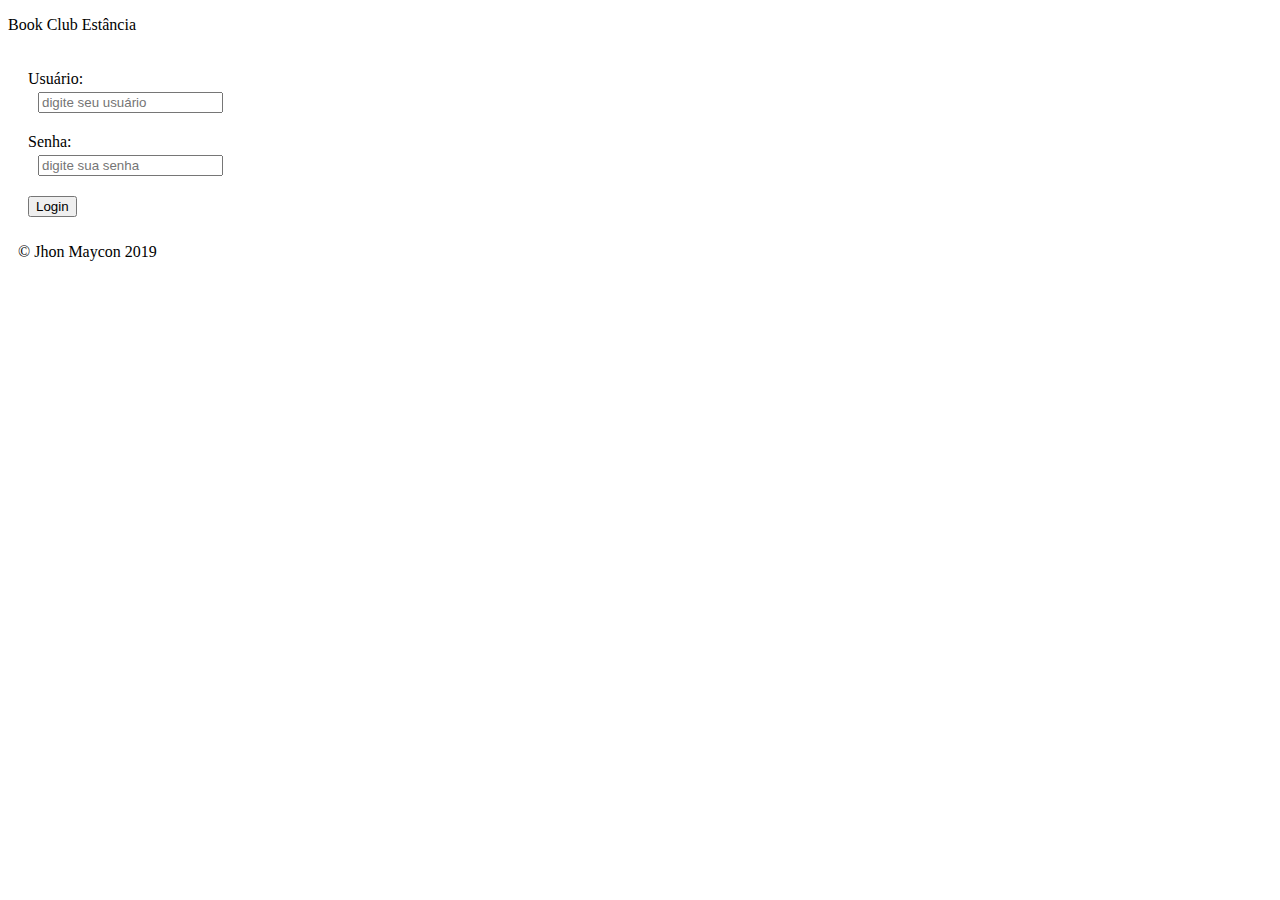
==== index.html @ 01fe7d92 "commit inicial" ====
<!DOCTYPE html>
<html lang="pt-BR">
  <head>
    <meta charset="utf-8">
    <meta name="viewport" content="width=device-width, user-scalable=no">
    <title>Página Inicial</title>
    <link rel="stylesheet" href="_css/form.css">
    <link rel="stylesheet" href="/css/estilo.css">
  </head>
  <body>
    <!--cabeçalho-->
    <header id="cabecalho">
      <p>Book Club Estância</p>
      <nav id="nav_menu">
      </nav>
    </header>
    <!--formulario-->
    <div class="form">
      <form action="processa.php" method="post">
          <div class="username_field">
            <label for="username">Usuário:</label><br/>
            <input type="text" name="username" id="username" value="" size="20" placeholder="digite seu usuário">
          </div>
            <div class="senha_field">
              <label for="senha">Senha:</label><br/>
              <input type="password" name="senha" id="senha" value="" placeholder="digite sua senha" size="20" maxlength="8">
            </div>
            <div class="bt_login_field">
              <button type="submit" name="bt_login" id="bt_login">Login</button>
            </div>
        <!--rodapé-->
        <footer>
          <p>&copy Jhon Maycon 2019</p>
        </footer>
      </form>
    </div>
  </body>
</html>
---- _css/form.css ----
@charset "UTF-8";

div{
  padding: 10px;
}

/*div.form {
  margin: 0 auto;
  width: 100px;
}*/

form input{
  margin-top: 4px;
  margin-left: 10px;
}

form button{
  margin-left: 0 auto;
}
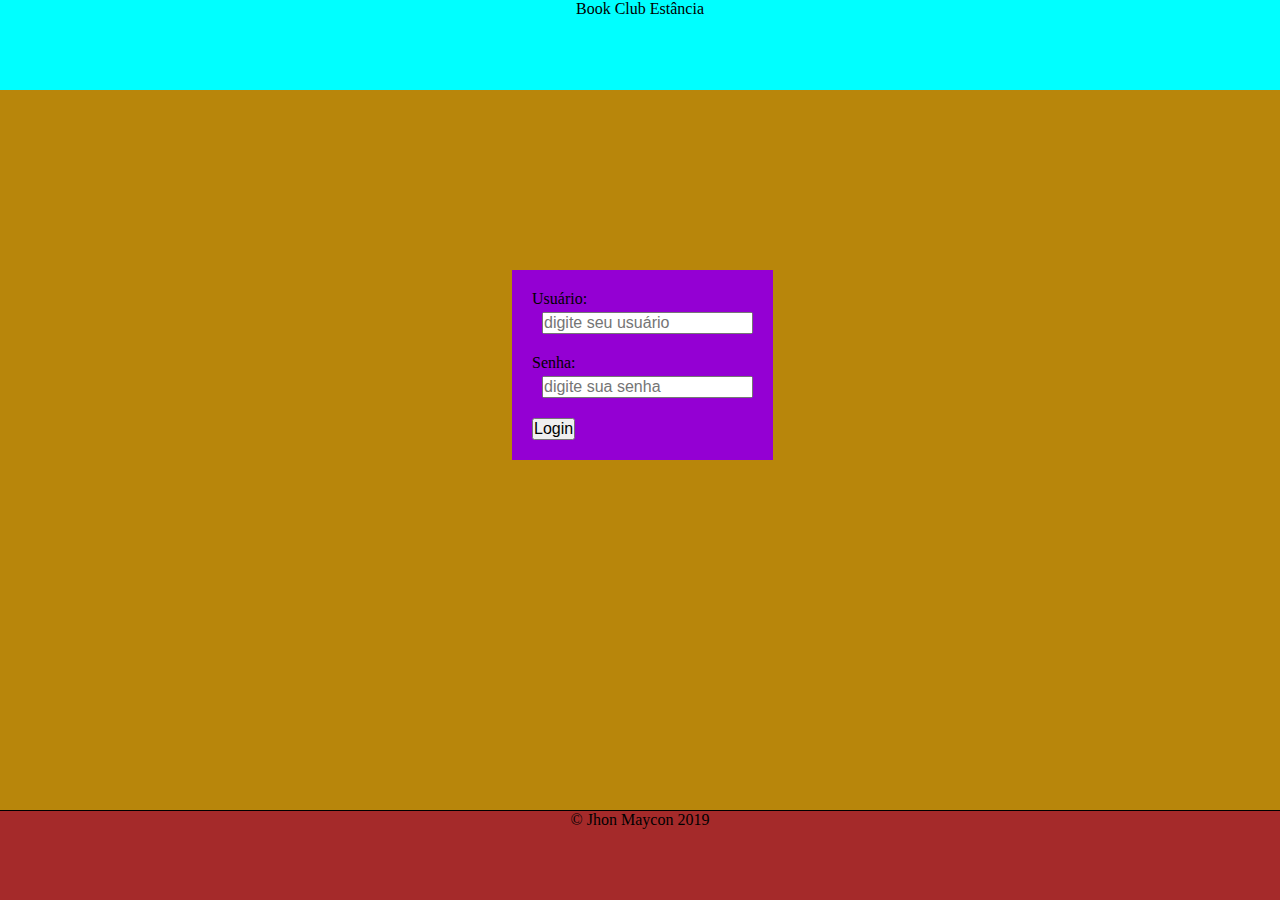
==== commit b66b9dcf: "arrumando o posicionamento da página" ====
--- a/index.html
+++ b/index.html
@@ -5,7 +5,7 @@
     <meta name="viewport" content="width=device-width, user-scalable=no">
     <title>Página Inicial</title>
     <link rel="stylesheet" href="_css/form.css">
-    <link rel="stylesheet" href="/css/estilo.css">
+    <link rel="stylesheet" href="_css/estilo.css">
   </head>
   <body>
     <!--cabeçalho-->
@@ -14,25 +14,27 @@
       <nav id="nav_menu">
       </nav>
     </header>
+    <div id="corpo">
     <!--formulario-->
-    <div class="form">
-      <form action="processa.php" method="post">
-          <div class="username_field">
-            <label for="username">Usuário:</label><br/>
-            <input type="text" name="username" id="username" value="" size="20" placeholder="digite seu usuário">
-          </div>
-            <div class="senha_field">
-              <label for="senha">Senha:</label><br/>
-              <input type="password" name="senha" id="senha" value="" placeholder="digite sua senha" size="20" maxlength="8">
+      <div id="form">
+        <form action="processa.php" method="post">
+            <div class="username_field">
+              <label for="username">Usuário:</label><br/>
+              <input type="text" name="username" id="username" value="" size="20" placeholder="digite seu usuário">
             </div>
-            <div class="bt_login_field">
-              <button type="submit" name="bt_login" id="bt_login">Login</button>
-            </div>
-        <!--rodapé-->
-        <footer>
-          <p>&copy Jhon Maycon 2019</p>
-        </footer>
-      </form>
-    </div>
+              <div class="senha_field">
+                <label for="senha">Senha:</label><br/>
+                <input type="password" name="senha" id="senha" value="" placeholder="digite sua senha" size="20" maxlength="8">
+              </div>
+              <div class="bt_login_field">
+                <button type="submit" name="bt_login" id="bt_login">Login</button>
+              </div>
+          </form>
+        </div>
+      </div>
+      <!--rodapé-->
+      <footer id="rodape">
+        <p>&copy Jhon Maycon 2019</p>
+      </footer>
   </body>
 </html>
--- a/_css/estilo.css
+++ b/_css/estilo.css
@@ -0,0 +1,41 @@
+@charset "UTF-8";
+
+*{box-sizing: border-box; font-size: 100%; padding: 0px; margin: 0px;}
+
+html, body{
+  height: 100%;
+}
+
+body{
+  position: relative;
+}
+
+#cabecalho{
+  display: block;
+  height: 10%;
+  background-color: aqua;
+  text-align: center;
+}
+
+#corpo{
+ background-color: darkgoldenrod;
+ height: 80%;
+ position: relative;
+}
+
+div#form{
+  background-color: darkviolet;
+  position: fixed;
+  left: 40%;
+  top: 30%;
+}
+
+footer{
+  border-top: 1px solid black;
+  width: 100%;
+  position: absolute;
+  height: 10%;
+  bottom: 0;
+  background-color: brown;
+  text-align: center;
+}
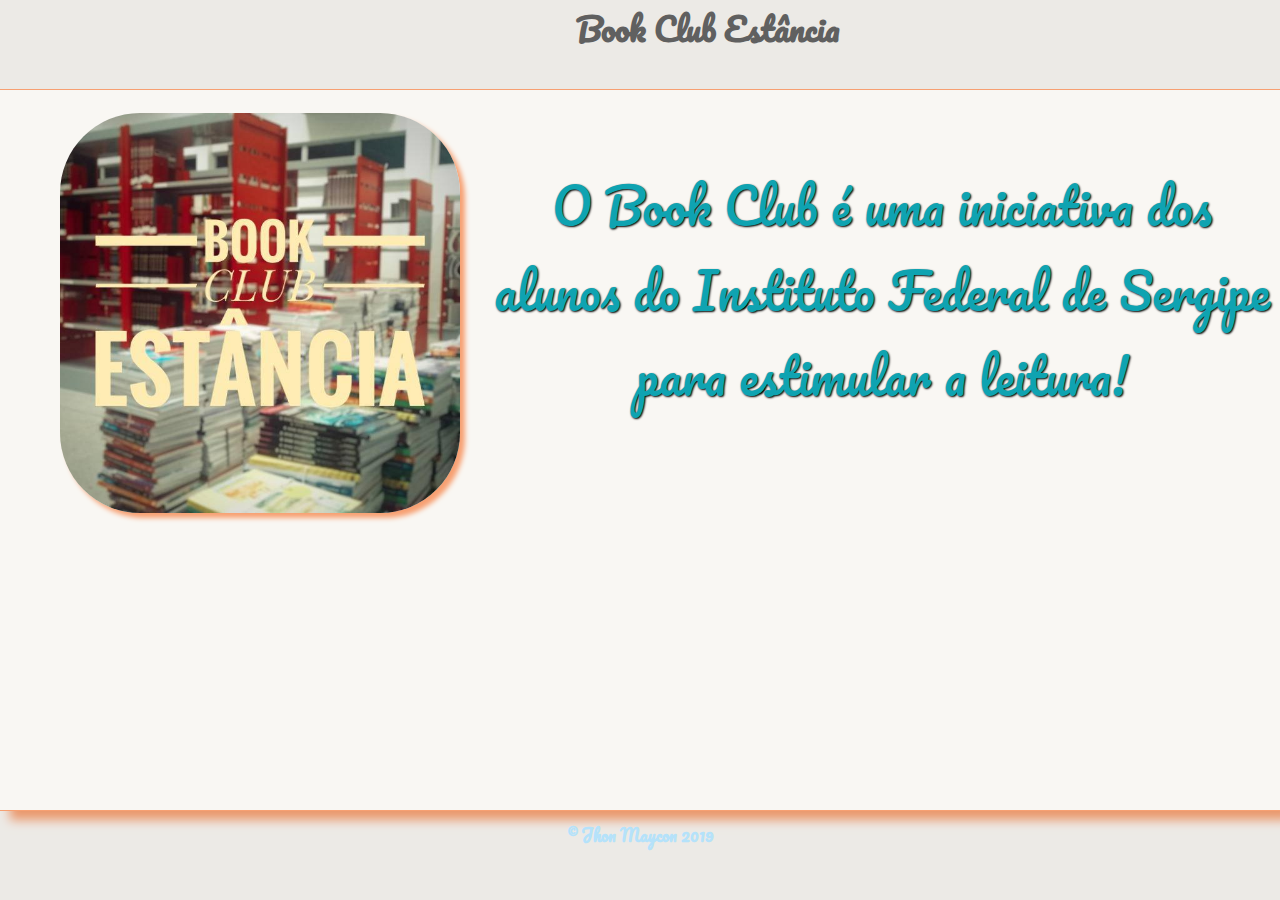
==== commit 35ed9b43: "trabalhando com fontes e paletas de cores" ====
--- a/index.html
+++ b/index.html
@@ -1,21 +1,24 @@
 <!DOCTYPE html>
-<html lang="pt-BR">
+<html lang="pt-BR"/>
   <head>
-    <meta charset="utf-8">
-    <meta name="viewport" content="width=device-width, user-scalable=no">
+    <meta charset="utf-8"/>
+    <meta name="viewport" content="width=device-width, user-scalable=no"/>
     <title>Página Inicial</title>
-    <link rel="stylesheet" href="_css/form.css">
-    <link rel="stylesheet" href="_css/estilo.css">
+    <link rel="stylesheet" href="_css/form.css"/>
+    <link rel="stylesheet" href="_css/estilo.css"/>
+    <link href="https://fonts.googleapis.com/css?family=East+Sea+Dokdo|Pacifico&display=swap" rel="stylesheet"/>
   </head>
   <body>
     <!--cabeçalho-->
     <header id="cabecalho">
-      <p>Book Club Estância</p>
+      <h1>Book Club Estância</h1>
       <nav id="nav_menu">
       </nav>
     </header>
     <div id="corpo">
-    <!--formulario-->
+      <p>O Book Club é uma iniciativa dos<br/> alunos do Instituto Federal de Sergipe<br/> para estimular a leitura!</p>
+      <img src="_imagens/logo_bookclub.jpg" alt="logo do book club"/>
+    <!--formulario
       <div id="form">
         <form action="processa.php" method="post">
             <div class="username_field">
@@ -29,7 +32,7 @@
               <div class="bt_login_field">
                 <button type="submit" name="bt_login" id="bt_login">Login</button>
               </div>
-          </form>
+          </form>-->
         </div>
       </div>
       <!--rodapé-->
--- a/_css/estilo.css
+++ b/_css/estilo.css
@@ -4,38 +4,82 @@
 
 html, body{
   height: 100%;
+  background-color: #F9F7F3;
 }
 
 body{
   position: relative;
 }
 
+p{
+  font-family: 'Pacifico', cursive;
+}
+
 #cabecalho{
   display: block;
   height: 10%;
-  background-color: aqua;
-  text-align: center;
+  /*nd-color: aqua;*/
+  position: relative;
+  border-bottom: 1px solid #F7A072;
+  background-color: rgba(0, 0, 0, 0.05);
+}
+
+#cabecalho h1{
+  /*background-color: lemonchiffon;*/
+  width: fit-content;
+  position: absolute;
+  left: 45%;
+  color: #606060;
+  font-family: 'Pacifico', cursive;
+  font-size: 2em;
 }
 
 #corpo{
- background-color: darkgoldenrod;
+ /*background-color: darkgoldenrod;*/
  height: 80%;
  position: relative;
+ box-shadow: 10px 10px 10px #F7A072;
+}
+
+#corpo p{
+  font-size: 3em;
+  text-align: center;
+  float: right;
+  margin-top: 5%;
+  color: #0FA3B1;
+  text-shadow: 1px 1px 2px black;
+}
+
+#corpo img{
+  float: left;
+  width: 400px;
+  border-radius: 5em;
+  box-shadow: 5px 5px 5px #F7A072;
+  margin-left: 4%;
+  margin-top: 1%;
 }
 
 div#form{
-  background-color: darkviolet;
+  /*background-color: darkviolet;*/
   position: fixed;
   left: 40%;
   top: 30%;
 }
 
-footer{
-  border-top: 1px solid black;
+footer#rodape{
+  border-top: 1px solid #F7A072;
   width: 100%;
   position: absolute;
   height: 10%;
   bottom: 0;
-  background-color: brown;
+ /* background-color: brown;*/
   text-align: center;
+  font-family: 'East Sea Dokdo', cursive;
+  font-weight: 900;
+  background-color: rgba(0, 0, 0, 0.05);
 }
+
+footer#rodape p{
+  padding-top: 10px;
+  color: #B5E2FA;
+}
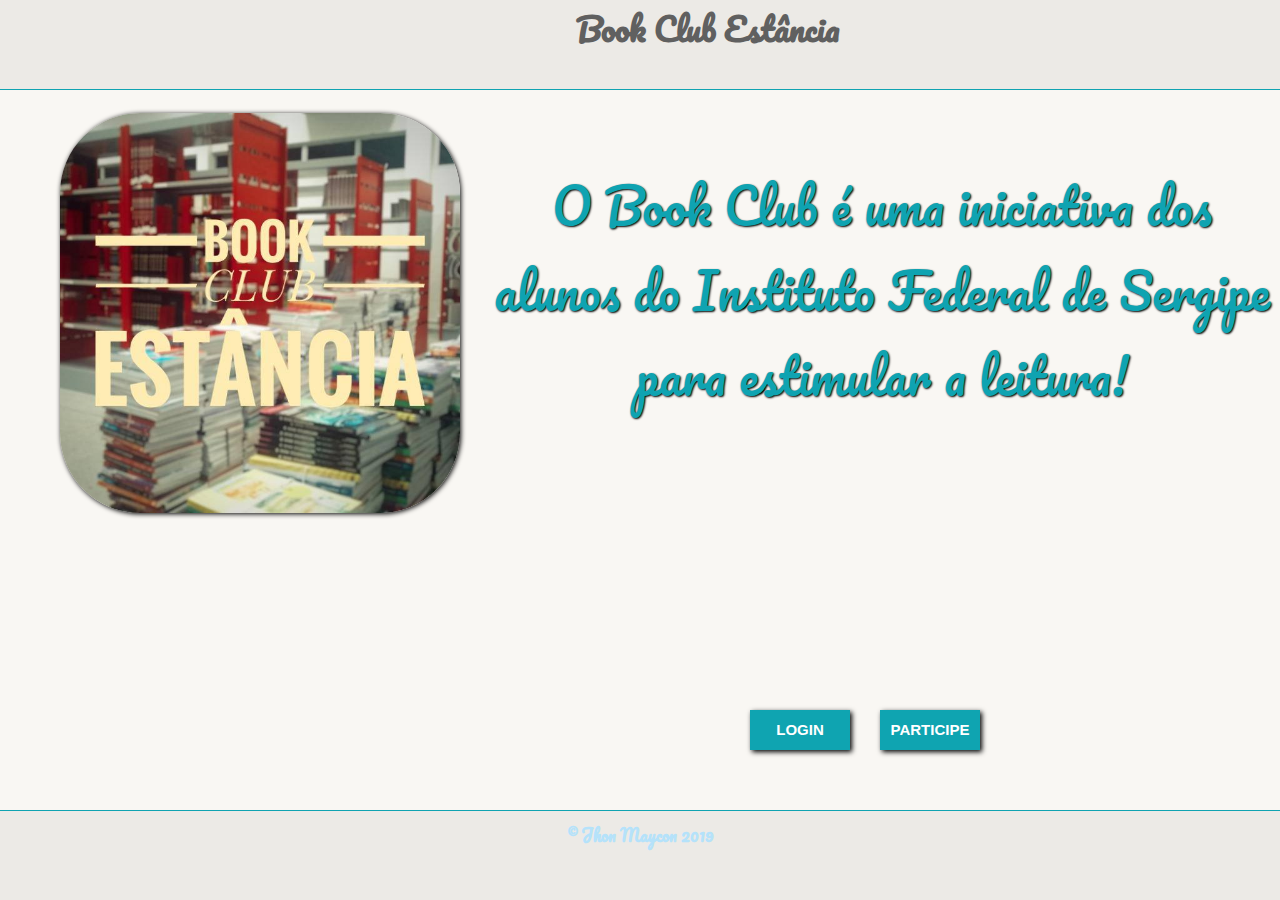
==== commit 5100f1fc: "botões adicionados e interface modificada" ====
--- a/index.html
+++ b/index.html
@@ -18,6 +18,8 @@
     <div id="corpo">
       <p>O Book Club é uma iniciativa dos<br/> alunos do Instituto Federal de Sergipe<br/> para estimular a leitura!</p>
       <img src="_imagens/logo_bookclub.jpg" alt="logo do book club"/>
+      <a href="login.php" class="classname" id="bt_login">LOGIN</a>
+      <a href="cadastro.php" class="classname" id="bt_entre_clube">PARTICIPE</a>
     <!--formulario
       <div id="form">
         <form action="processa.php" method="post">
--- a/_css/estilo.css
+++ b/_css/estilo.css
@@ -20,7 +20,7 @@
   height: 10%;
   /*nd-color: aqua;*/
   position: relative;
-  border-bottom: 1px solid #F7A072;
+  border-bottom: 1px solid #0FA3B1;
   background-color: rgba(0, 0, 0, 0.05);
 }
 
@@ -38,7 +38,7 @@
  /*background-color: darkgoldenrod;*/
  height: 80%;
  position: relative;
- box-shadow: 10px 10px 10px #F7A072;
+ /*box-shadow: 2px 2px 5px #0FA3B1;*/
 }
 
 #corpo p{
@@ -54,9 +54,49 @@
   float: left;
   width: 400px;
   border-radius: 5em;
-  box-shadow: 5px 5px 5px #F7A072;
+  box-shadow: 1px 1px 5px black;
   margin-left: 4%;
   margin-top: 1%;
+}
+.classname {
+	background-color:#0fa4b1;
+	-webkit-border-top-left-radius:0px;
+	-moz-border-radius-topleft:0px;
+	border-top-left-radius:0px;
+	-webkit-border-top-right-radius:0px;
+	-moz-border-radius-topright:0px;
+	border-top-right-radius:0px;
+	-webkit-border-bottom-right-radius:0px;
+	-moz-border-radius-bottomright:0px;
+	border-bottom-right-radius:0px;
+	-webkit-border-bottom-left-radius:0px;
+	-moz-border-radius-bottomleft:0px;
+	border-bottom-left-radius:0px;
+	text-indent:0;
+	display:inline-block;
+	color:#ffffff;
+	font-family:Arial;
+	font-size:15px;
+	font-weight:bold;
+	font-style:normal;
+	height:40px;
+	line-height:40px;
+	width:100px;
+	text-decoration:none;
+  text-align:center;
+  position: absolute;
+  bottom: 60px;
+  right: 430px;
+  box-shadow: 2px 2px 5px black;
+}.classname:hover {
+  background-color:#1e62d0;
+}
+
+#bt_entre_clube{
+  position: absolute;
+  bottom: 60px;
+  right: 300px;
+  width:100px;
 }
 
 div#form{
@@ -67,7 +107,7 @@
 }
 
 footer#rodape{
-  border-top: 1px solid #F7A072;
+  border-top: 1px solid #0FA3B1;
   width: 100%;
   position: absolute;
   height: 10%;
